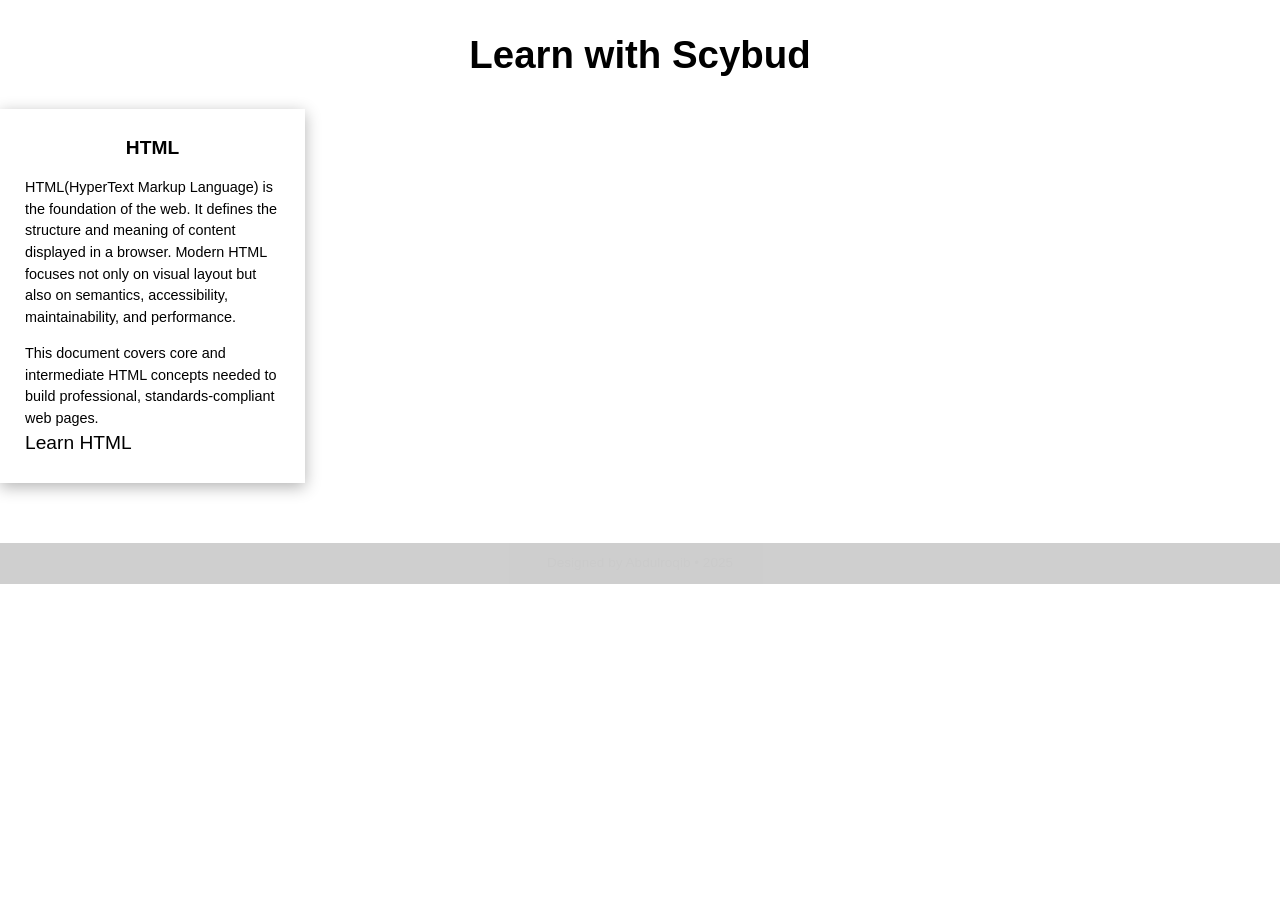
==== index.html @ ad8749b0 "Add favicon images and update HTML metadata for improved branding and SEO" ====
<!doctype html>
<html lang="en">
  <head>
    <meta charset="UTF-8" />
    <meta name="viewport" content="width=device-width, initial-scale=1.0" />
    <title>Learn | Scybud</title>

    <meta charset="UTF-8" />
<meta name="viewport" content="width=device-width, initial-scale=1.0" />
<title>Learn | Scybud</title>

<meta name="description" content="Free developer docs from Scybud covering HTML, CSS, and the Scybud UI component library. Learn web development fundamentals with practical, hands-on guides." />
<meta name="keywords" content="learn web development, HTML docs, CSS docs, Scybud UI, Scybud, web development tutorials" />
<meta name="author" content="Abdulroqib" />
<meta name="robots" content="index, follow" />
<link rel="canonical" href="https://learn.scybud.com/" />

<meta property="og:type" content="website" />
<meta property="og:site_name" content="Scybud" />
<meta property="og:title" content="Learn | Scybud" />
<meta property="og:description" content="Free developer docs from Scybud covering HTML, CSS, and the Scybud UI component library." />
<meta property="og:url" content="https://learn.scybud.com/" />
<meta property="og:image" content="https://learn.scybud.com/og-image.png" />

<meta name="twitter:card" content="summary_large_image" />
<meta name="twitter:title" content="Learn | Scybud" />
<meta name="twitter:description" content="Free developer docs from Scybud covering HTML, CSS, and the Scybud UI component library." />
<meta name="twitter:image" content="https://learn.scybud.com/og-image.png" />

    <meta name="theme-color" content="#000000" />
<link rel="apple-touch-icon" sizes="180x180" href="/assets/favicons/apple-touch-icon.png">
<link rel="icon" type="image/png" sizes="32x32" href="/assets/favicons/favicon-32x32.png">
<link rel="icon" type="image/png" sizes="16x16" href="/assets/favicons/favicon-16x16.png">
<link rel="manifest" href="/site.webmanifest">

    <link
      rel="stylesheet"
      href="https://scybud.com/css/variables.css"
    />

    <link rel="stylesheet" href="/styles.css" />

    <style>
      .cards {
        display: grid;
        grid-template-columns: repeat(auto-fill, minmax(300px, 1fr));
        gap: 20px;
        width: 100%;
      }

      .card {
        margin: var(--space-md);
        background: var(--card-bg);
        border: 1px solid var(--border-primary);
        border-radius: var(--radius-md);
        padding: 25px;
        transition: all 0.3s ease;
        box-shadow: 0 4px 15px rgba(0, 0, 0, 0.3);
      }

      .card:hover {
        box-shadow: 0 8px 20px rgba(40, 40, 40, 0.5);
        border-color: var(--primary);
      }

      .card h2 {
        text-align: center;
        font-size: 1.2rem;
        margin-bottom: var(--space-sm);
        color: var(--primary-light);
      }

      .card p {
        font-size: 0.9rem;
        color: var(--text-primary);
        margin-bottom: var(--space-md);
      }

      .card a {
        display: inline-block;
        text-decoration: none;
        background: var(--primary);
        color: #000;
        padding: var(--space-sm) var(--space-sm);
        border-radius: 8px;
        transition: 0.3s;
      }

      .card a:hover {
        background: var(--primary-light);
      }

      footer {
        margin-top: 60px;
        font-size: 0.85rem;
        color: var(--text-muted);
      }
    </style>
  </head>

  <body>
    <h1>Learn with Scybud</h1>
    <div class="cards">
      <div class="card">
        <h2>HTML</h2>
        <p>
          HTML(HyperText Markup Language) is the foundation of the web. It
          defines the structure and meaning of content displayed in a browser.
          Modern HTML focuses not only on visual layout but also on semantics,
          accessibility, maintainability, and performance.
        </p>
        <p>
          This document covers core and intermediate HTML concepts needed to
          build professional, standards-compliant web pages.
        </p>
        <a href="/html/" target="_blank">Learn HTML</a>
      </div>
    </div>

    <footer>Designed by Abdulroqib • 2025</footer>
  </body>
</html>
---- styles.css ----
html,
body {
  font-family: "Popins", Arial, Sans-serif;
  line-height: 1.5;
  scroll-behavior: smooth;
  overflow-x: hidden;
}
:root {
  --loghue-blue: #1565C0;
  --font-size: clamp(1rem, 1.2rem, 4rem);
  --link-color: #7fffe1;
  --link-border: #7fffe13e;
  --gradient: linear-gradient(90deg, #0085ff, #b0b0b0b);
}
 
  .logo, #navbar a.logo {
    opacity: 1;
    cursor: pointer;
    border-bottom: none;
    left: var(--space-sm);
    top: var(--space-sm);
    position: absolute;
    z-index: 1;
    font-family: -apple-system, "Segoe UI", Roboto, Arial, sans-serif;
    font-weight: 700;
    font-size: calc(var(--size) * 0.13);
    letter-spacing: -0.01em;
    white-space: nowrap;
    color: #ffffff;
  }
.logo:hover, #navbar a.logo:hover {
opacity: 1;
}
  .logo span {
    background: linear-gradient(90deg, #2ea3f2 0%, #9fb2c4 100%);
    -webkit-background-clip: text;
    background-clip: text;
    color: transparent;
  }


.about {
 margin-top: 20px;
 position: fixed;
 text-decoration: none;
 color: var(--text-primary);
 font-size: 2rem;
 right: 20px;
 bottom: 10px;
 z-index: 1;
}
body {
  margin: 0;
  background: var(--bg-primary);
  font-size: var(--font-size);
  color: var(--text-primary);
}

header {
  position: relative;
}

h1 {
  text-align: center;
}
details {
  margin-bottom: var(--space-xs);
  transition: all 0.9s ease;
}

details ul {
  list-style-position: inside;
  padding-left: 1rem;
  list-style: none;
}

summary {
  padding: var(--space-xs) var(--space-sm);
  font-size: 1.2rem;
  margin: 0 var(--space-sm);
  cursor: pointer;
  border-radius: var(--radius-sm);
    background: var(--navBtn-bg);
  transition: background 0.4s ease;
}
summary:hover {
  background: var(--hover-bg);
}

#Introduction {
  background: var(--surface-primary);
  padding: var(--space-sm);
  margin: var(--space-md);
  border-radius: var(--radius-sm);
}

.main-section {
  margin: 0 auto;
}

.main-section > section {
  background: var(--main-content-bg);
  padding: var(--space-sm);
  margin: var(--space-md);
  border-radius: var(--radius-sm);
}
/*
hide section and show on link click
#hidden article section {
  display: none;
}
#hidden section.shown,
article.show {
  display: block;
}
  */

.example-note {
  font-size: 0.85rem;
  color: var(--muted);
  margin-top: var(--space-xs);
}

h2 {
  text-align: center;
  margin: var(--space-md) auto;
}
h3 {
  border-bottom: 1px solid;
  padding-left: 5px;
}
h4::before {
  content: "→";
  font-weight: 900;
  margin: var(--space-md);
}
nav#navbar {
  position: fixed;
  border-right: 3px solid var(--border-primary);
  margin-right: var(--space-sm);
  top: 0;
  left: 0;
  height: 100dvh;
  width: 260px;
  padding-top: calc(var(--space-xl) + var(--space-sm));
  background: var(--card-bg);
  transition: all 0.2s ease;
  overflow-y: auto;
}
#navbar h2 {
  font-size: var(--text-md);
  border-bottom: 2px solid var(--border-color);
  padding: 15px 0 0 0;
}
#navbar a {
  display: block;
  text-decoration: none;
  font-size: 1.2rem;
  color: #9f9f9f;
  padding: 0 var(--space-sm);
  border-bottom: 2px solid var(--link-border);
}
#navbar a:hover {
  opacity: 0.5;
}
#navbar a:focus-within {
  color: var(--link);
}
#navbar a.nav-link.activeLink {
  color: var(--link);
}
#main-doc {
  margin-left: 250px;
  padding: var(--space-md) 5px;
  transition: all 0.5s ease;
}
pre span {
  color: rgba(0, 128, 0, 0.557);
}
code {
  font-family: monospace;
  background: #d3d3d3cb;
  font-size: 1.2rem;
    color: rgb(87, 3, 3);
  border-radius: var(--radius-sm);
  font-weight: 100;
  margin: 2px;
}
.attribute {
    color: #2600ff;

}
.menuIcon {
  display: none;
  flex-direction: column;
  justify-content: center;
  cursor: pointer;
  top: var(--space-sm);
  left: var(--space-md);
  position: fixed;
  gap: 3px;
  z-index: 9990;
  background-color: var(--surface-primary);
  width: 35px;
  height: 35px;
  border-radius: var(--radius-sm);
  animation: slide 0.9s ease;
}
.menuIcon span {
  width: 24px;
  height: 4px;
  background: #ffffff;
  border-radius: var(--radius-sm);
  margin: 0 auto;
}
.menuIcon:hover {
  opacity: 0.7;
}
@media (max-width: 800px) {
  nav#navbar.hide {
    left: -100%;
  }
  .menuIcon {
    display: flex;
  }
  nav#navbar {
    position: fixed;
    width: 90%;
    max-width: 260px;
    height: 100dvh;
      padding-top: calc(var(--space-xl) * 1.5);
    padding-bottom: var(--space-xl);
    z-index: 2;
  }
  #main-doc {
    margin: auto 4px;
    padding: 0;
  }
  
  #main-doc.adjust {
    margin-left: 2px;
  }
 
    .logo, #navbar a.logo {
    right: var(--space-sm);
    left: auto;
  }
}

pre {
  width: 90%;
  height: auto;
  background: #111;
  padding: 25px 4px;
  border-radius: 8px;
  margin: 4px auto;
  max-width: 600px;
}
pre code {
  overflow-x: auto;
  width: 80%;
  padding-left: 10px;
  margin: auto;
  display: block;
}

@keyframes slide {
  from {
    transform: translateX(-60px);
  }
}

footer {
  text-align: center;
  opacity: 0.2;
  background-color: #111;
  padding: 10px 0;
  margin-top: auto;
}

a {
  color: var(--link);
}
.productName {
  text-decoration: none;
  font-weight: 600;
  color: var(--text-secondary);
}
.loghue span {
  color: var(--loghue-blue);
}


.img-container {
  width: 100%;
  max-width: 800px;
  margin: auto;
  position: relative;
}
.screenshot {
  cursor: pointer;
  background-position: center;
  width: 100%;
  border: 1px solid var(--border-primary);
  border-radius: var(--radius-sm);
}
.img-credit {
  position: absolute;
  right: 0;
  bottom: 0;
    font-size: 0.85rem;
  color: var(--muted);
  margin-top: var(--space-xs);
}
.design-instructions {
  font-size: var(--text-md);
  color: var(--text-secondary);
}
.design-instructions li {
  list-style-type: disc;
}
.main-details {
  padding-left: var(--space-md);
}
.main-details summary{
  width: fit-content;
  padding: var(--space-sm) var(--space-md);
  background: var(--bg-primary);
  border-radius: var(--radius-lg);
  transition: background 0.4s ease;
}
.main-details summary:hover {
  background: var(--hover-bg);
}
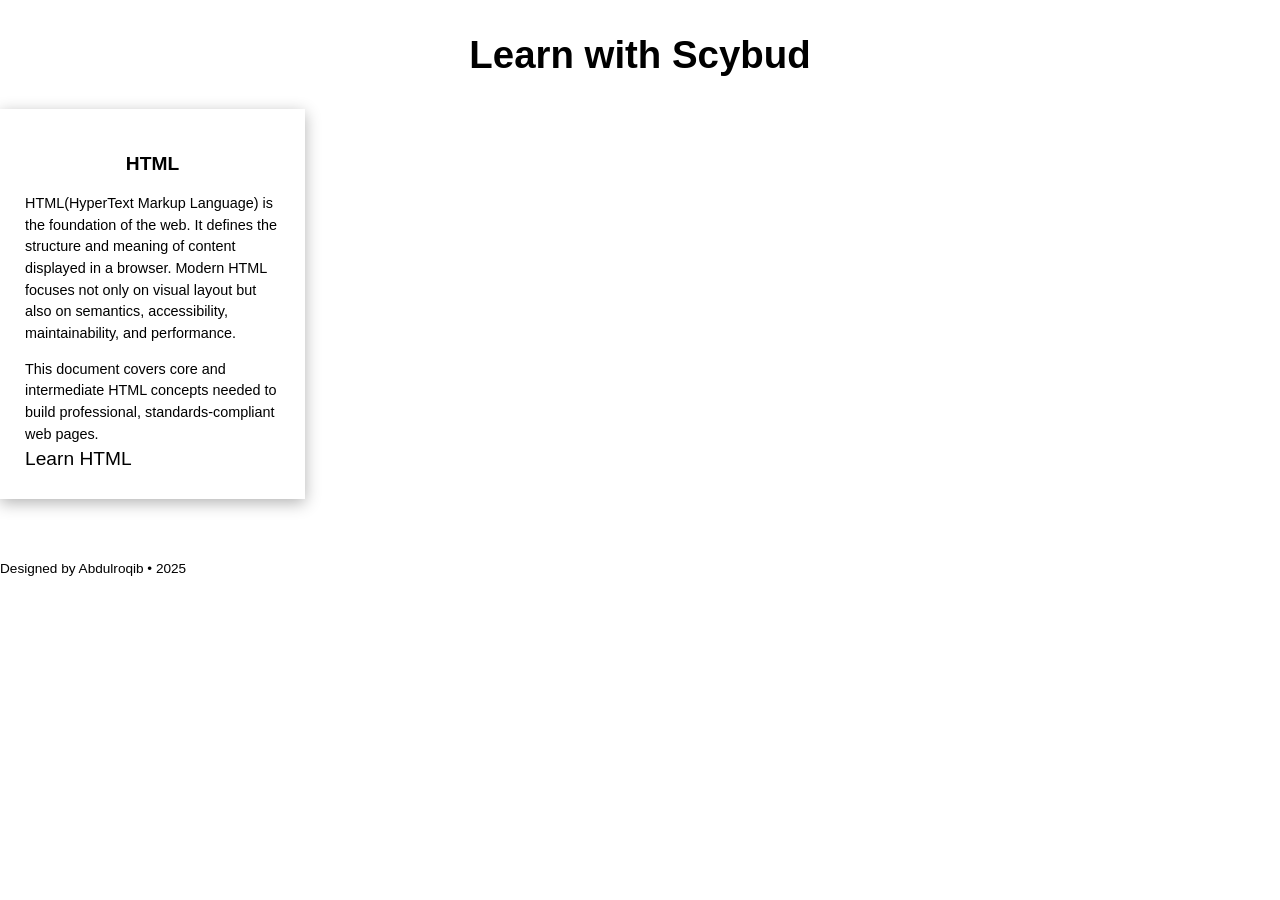
==== commit b9c0ffea: "Add CSS files for styling and layout improvements across the application" ====
--- a/index.html
+++ b/index.html
@@ -25,7 +25,7 @@
 <meta name="twitter:card" content="summary_large_image" />
 <meta name="twitter:title" content="Learn | Scybud" />
 <meta name="twitter:description" content="Free developer docs from Scybud covering HTML, CSS, and the Scybud UI component library." />
-<meta name="twitter:image" content="https://learn.scybud.com/og-image.png" />
+<meta name="twitter:image" content="https://learn.scybud.com/assets/images/og-image.png" />
 
     <meta name="theme-color" content="#000000" />
 <link rel="apple-touch-icon" sizes="180x180" href="/assets/favicons/apple-touch-icon.png">
@@ -35,67 +35,12 @@
 
     <link
       rel="stylesheet"
-      href="https://scybud.com/css/variables.css"
+      href="https://ui.scybud.com/css/variables.css"
     />
 
-    <link rel="stylesheet" href="/styles.css" />
-
-    <style>
-      .cards {
-        display: grid;
-        grid-template-columns: repeat(auto-fill, minmax(300px, 1fr));
-        gap: 20px;
-        width: 100%;
-      }
-
-      .card {
-        margin: var(--space-md);
-        background: var(--card-bg);
-        border: 1px solid var(--border-primary);
-        border-radius: var(--radius-md);
-        padding: 25px;
-        transition: all 0.3s ease;
-        box-shadow: 0 4px 15px rgba(0, 0, 0, 0.3);
-      }
-
-      .card:hover {
-        box-shadow: 0 8px 20px rgba(40, 40, 40, 0.5);
-        border-color: var(--primary);
-      }
-
-      .card h2 {
-        text-align: center;
-        font-size: 1.2rem;
-        margin-bottom: var(--space-sm);
-        color: var(--primary-light);
-      }
-
-      .card p {
-        font-size: 0.9rem;
-        color: var(--text-primary);
-        margin-bottom: var(--space-md);
-      }
-
-      .card a {
-        display: inline-block;
-        text-decoration: none;
-        background: var(--primary);
-        color: #000;
-        padding: var(--space-sm) var(--space-sm);
-        border-radius: 8px;
-        transition: 0.3s;
-      }
-
-      .card a:hover {
-        background: var(--primary-light);
-      }
-
-      footer {
-        margin-top: 60px;
-        font-size: 0.85rem;
-        color: var(--text-muted);
-      }
-    </style>
+<link rel="stylesheet" href="/assets/css/base.css" />
+<link rel="stylesheet" href="/assets/css/home.css" />
+    
   </head>
 
   <body>
--- a/assets/css/base.css
+++ b/assets/css/base.css
@@ -0,0 +1,26 @@
+html,
+body {
+  font-family: "Poppins", Arial, sans-serif;
+  line-height: 1.5;
+  scroll-behavior: smooth;
+  overflow-x: hidden;
+}
+
+:root {
+  --font-size: clamp(1rem, 1.2rem, 4rem);
+}
+
+body {
+  margin: 0;
+  background: var(--bg-primary);
+  font-size: var(--font-size);
+  color: var(--text-primary);
+}
+
+h1 {
+  text-align: center;
+}
+
+a {
+  color: var(--link);
+}
--- a/assets/css/home.css
+++ b/assets/css/home.css
@@ -0,0 +1,54 @@
+.cards {
+  display: grid;
+  grid-template-columns: repeat(auto-fill, minmax(300px, 1fr));
+  gap: 20px;
+  width: 100%;
+}
+
+.card {
+  margin: var(--space-md);
+  background: var(--card-bg);
+  border: 1px solid var(--border-primary);
+  border-radius: var(--radius-md);
+  padding: 25px;
+  transition: all 0.3s ease;
+  box-shadow: 0 4px 15px rgba(0, 0, 0, 0.3);
+}
+
+.card:hover {
+  box-shadow: 0 8px 20px rgba(40, 40, 40, 0.5);
+  border-color: var(--primary);
+}
+
+.card h2 {
+  text-align: center;
+  font-size: 1.2rem;
+  margin-bottom: var(--space-sm);
+  color: var(--primary-light);
+}
+
+.card p {
+  font-size: 0.9rem;
+  color: var(--text-primary);
+  margin-bottom: var(--space-md);
+}
+
+.card a {
+  display: inline-block;
+  text-decoration: none;
+  background: var(--primary);
+  color: #000;
+  padding: var(--space-sm) var(--space-sm);
+  border-radius: 8px;
+  transition: 0.3s;
+}
+
+.card a:hover {
+  background: var(--primary-light);
+}
+
+footer {
+  margin-top: 60px;
+  font-size: 0.85rem;
+  color: var(--text-muted);
+}
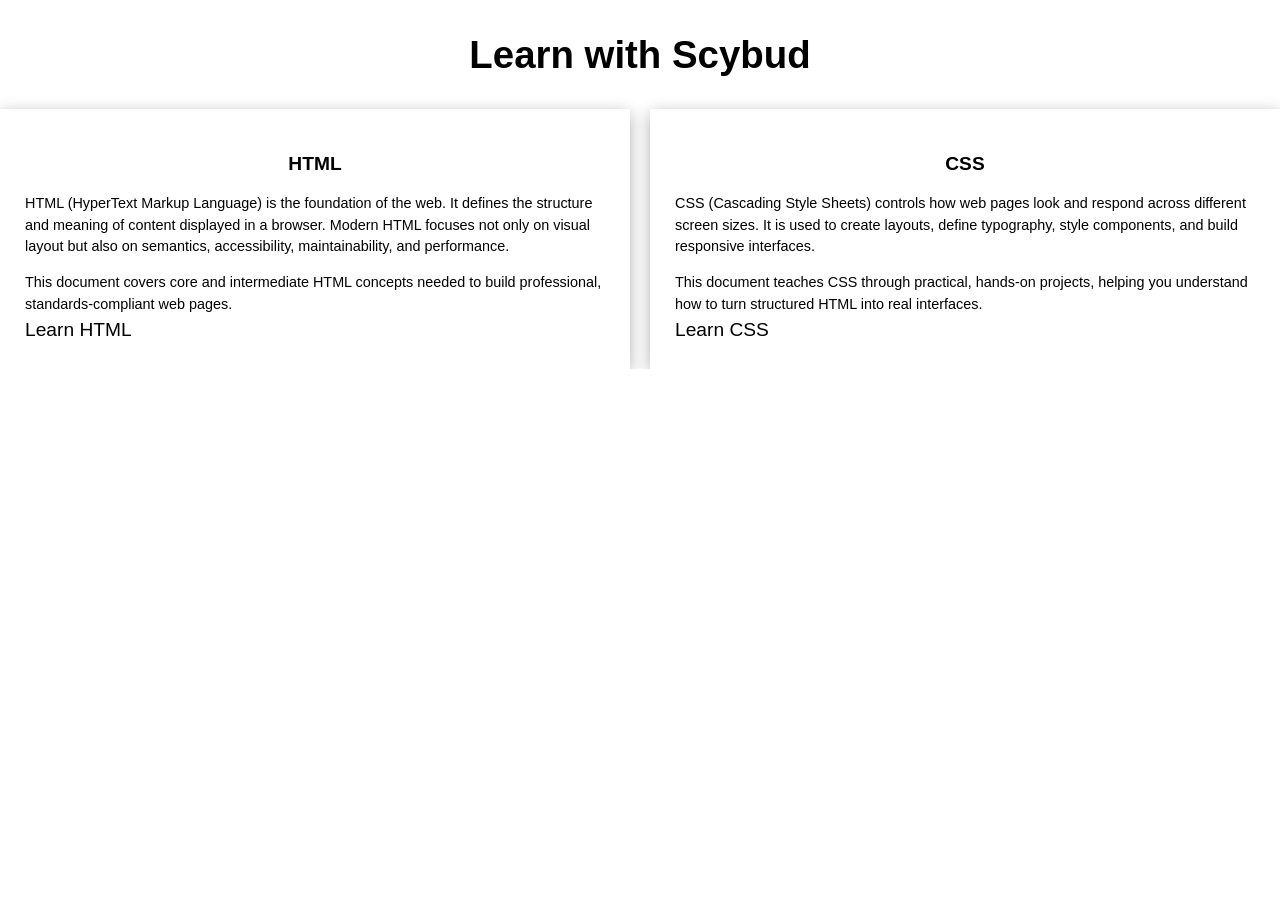
==== commit 059af9c9: "Refactor index.html: Improve HTML structure and add CSS section with content" ====
--- a/index.html
+++ b/index.html
@@ -4,10 +4,6 @@
     <meta charset="UTF-8" />
     <meta name="viewport" content="width=device-width, initial-scale=1.0" />
     <title>Learn | Scybud</title>
-
-    <meta charset="UTF-8" />
-<meta name="viewport" content="width=device-width, initial-scale=1.0" />
-<title>Learn | Scybud</title>
 
 <meta name="description" content="Free developer docs from Scybud covering HTML, CSS, and the Scybud UI component library. Learn web development fundamentals with practical, hands-on guides." />
 <meta name="keywords" content="learn web development, HTML docs, CSS docs, Scybud UI, Scybud, web development tutorials" />
@@ -43,25 +39,40 @@
     
   </head>
 
-  <body>
-    <h1>Learn with Scybud</h1>
-    <div class="cards">
-      <div class="card">
-        <h2>HTML</h2>
-        <p>
-          HTML(HyperText Markup Language) is the foundation of the web. It
-          defines the structure and meaning of content displayed in a browser.
-          Modern HTML focuses not only on visual layout but also on semantics,
-          accessibility, maintainability, and performance.
-        </p>
-        <p>
-          This document covers core and intermediate HTML concepts needed to
-          build professional, standards-compliant web pages.
-        </p>
-        <a href="/html/" target="_blank">Learn HTML</a>
-      </div>
+ <body>
+  <h1>Learn with Scybud</h1>
+
+  <div class="cards">
+    <div class="card">
+      <h2>HTML</h2>
+      <p>
+        HTML (HyperText Markup Language) is the foundation of the web. It
+        defines the structure and meaning of content displayed in a browser.
+        Modern HTML focuses not only on visual layout but also on semantics,
+        accessibility, maintainability, and performance.
+      </p>
+      <p>
+        This document covers core and intermediate HTML concepts needed to
+        build professional, standards-compliant web pages.
+      </p>
+      <a href="/html/" target="_blank">Learn HTML</a>
     </div>
 
-    <footer>Designed by Abdulroqib • 2025</footer>
-  </body>
+    <div class="card">
+      <h2>CSS</h2>
+      <p>
+        CSS (Cascading Style Sheets) controls how web pages look and respond
+        across different screen sizes. It is used to create layouts, define
+        typography, style components, and build responsive interfaces.
+      </p>
+      <p>
+        This document teaches CSS through practical, hands-on projects,
+        helping you understand how to turn structured HTML into real
+        interfaces.
+      </p>
+      <a href="/css/" target="_blank">Learn CSS</a>
+    </div>
+  </div>
+
+</body>
 </html>
--- a/assets/css/home.css
+++ b/assets/css/home.css
@@ -1,6 +1,6 @@
 .cards {
   display: grid;
-  grid-template-columns: repeat(auto-fill, minmax(300px, 1fr));
+  grid-template-columns: repeat(auto-fit, minmax(300px, 1fr));
   gap: 20px;
   width: 100%;
 }
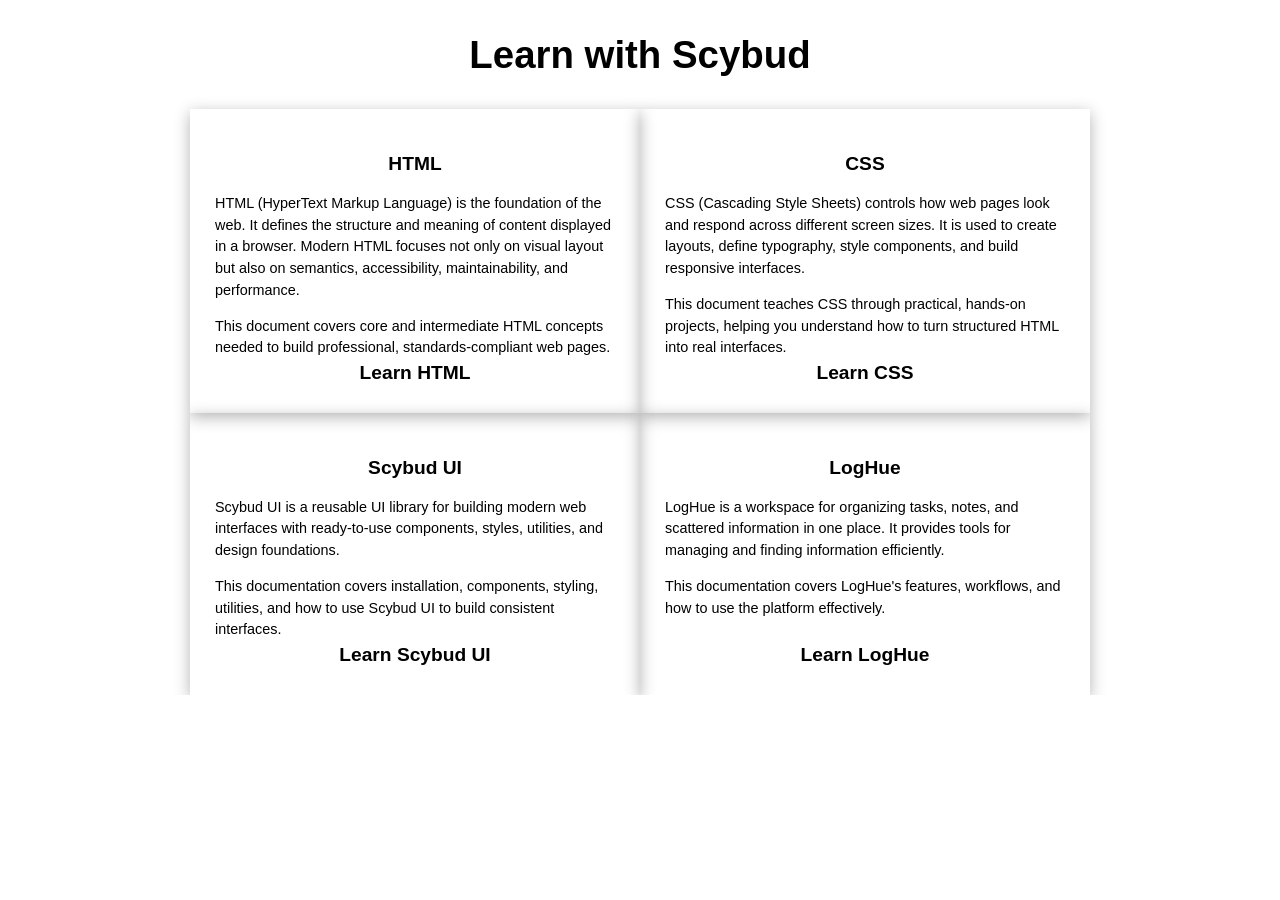
==== commit 8820b67a: "Update layout and content for LogHue documentation; adjust card grid size and fix Open Graph image p" ====
--- a/index.html
+++ b/index.html
@@ -16,7 +16,7 @@
 <meta property="og:title" content="Learn | Scybud" />
 <meta property="og:description" content="Free developer docs from Scybud covering HTML, CSS, and the Scybud UI component library." />
 <meta property="og:url" content="https://learn.scybud.com/" />
-<meta property="og:image" content="https://learn.scybud.com/og-image.png" />
+<meta property="og:image" content="https://learn.scybud.com/assets/images/og-image.png" />
 
 <meta name="twitter:card" content="summary_large_image" />
 <meta name="twitter:title" content="Learn | Scybud" />
@@ -72,7 +72,36 @@
       </p>
       <a href="/css/" target="_blank">Learn CSS</a>
     </div>
+
+    <div class="card">
+      <h2>Scybud UI</h2>
+      <p>
+        Scybud UI is a reusable UI library for building modern web interfaces
+        with ready-to-use components, styles, utilities, and design
+        foundations.
+      </p>
+      <p>
+        This documentation covers installation, components, styling,
+        utilities, and how to use Scybud UI to build consistent interfaces.
+      </p>
+      <a href="/scybud-ui/" target="_blank">Learn Scybud UI</a>
+    </div>
+
+    <div class="card">
+  <h2>LogHue</h2>
+  <p>
+    LogHue is a workspace for organizing tasks, notes, and scattered
+    information in one place. It provides tools for managing and finding
+    information efficiently.
+  </p>
+  <p>
+    This documentation covers LogHue's features, workflows, and how to use
+    the platform effectively.
+  </p>
+  <a href="/loghue/">Learn LogHue</a>
+</div>
+
   </div>
+</body>
 
-</body>
 </html>
--- a/assets/css/home.css
+++ b/assets/css/home.css
@@ -1,11 +1,14 @@
 .cards {
   display: grid;
-  grid-template-columns: repeat(auto-fit, minmax(300px, 1fr));
-  gap: 20px;
+  grid-template-columns: repeat(auto-fit, minmax(350px, 1fr));
   width: 100%;
+  max-width: 900px;
+  margin: auto;
 }
 
 .card {
+  display: flex;
+  flex-direction: column;
   margin: var(--space-md);
   background: var(--card-bg);
   border: 1px solid var(--border-primary);
@@ -30,14 +33,18 @@
 .card p {
   font-size: 0.9rem;
   color: var(--text-primary);
-  margin-bottom: var(--space-md);
+  margin-bottom: var(--space-sm);
 }
 
 .card a {
-  display: inline-block;
+  display: block;
+  text-align: center;
+  font-weight: 600;
+  margin-top: auto;
+  font-size: var(--text-md);
   text-decoration: none;
   background: var(--primary);
-  color: #000;
+  color: #000000;
   padding: var(--space-sm) var(--space-sm);
   border-radius: 8px;
   transition: 0.3s;
